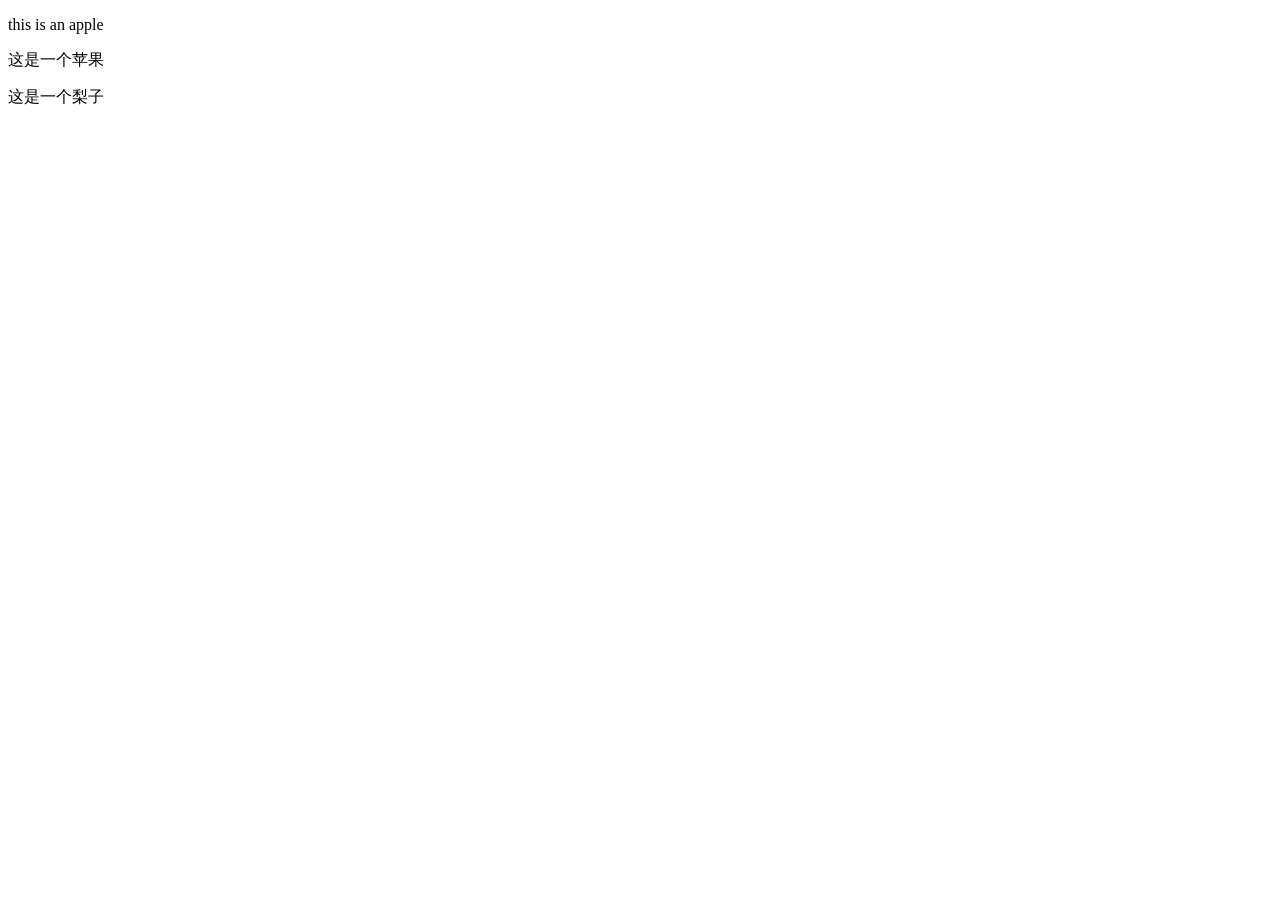
==== index.html @ b5e38062 "modify 梨子 to orange" ====
<!DOCTYPE html>
<html lang="en">
<head>
  <meta charset="UTF-8">
  <meta name="viewport" content="width=device-width, initial-scale=1.0">
  <title>Document</title>
</head>
<body>
  <p>this is an apple</p>
  <p>这是一个苹果</p>
  <p>这是一个梨子</p>
</body>
</html>
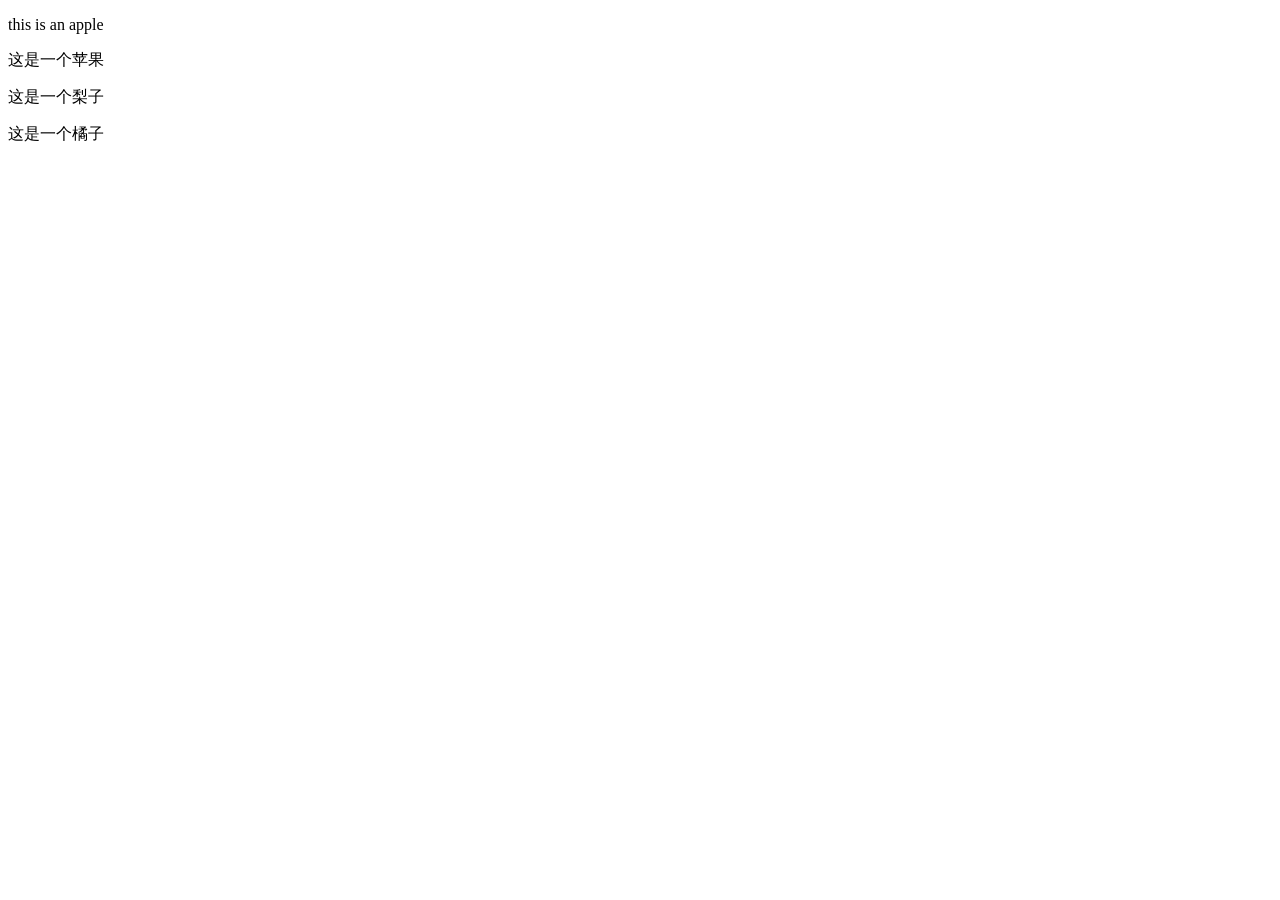
==== commit 09619e7d: "add orange to index.html" ====
--- a/index.html
+++ b/index.html
@@ -9,5 +9,6 @@
   <p>this is an apple</p>
   <p>这是一个苹果</p>
   <p>这是一个梨子</p>
+  <p>这是一个橘子</p>
 </body>
 </html> 
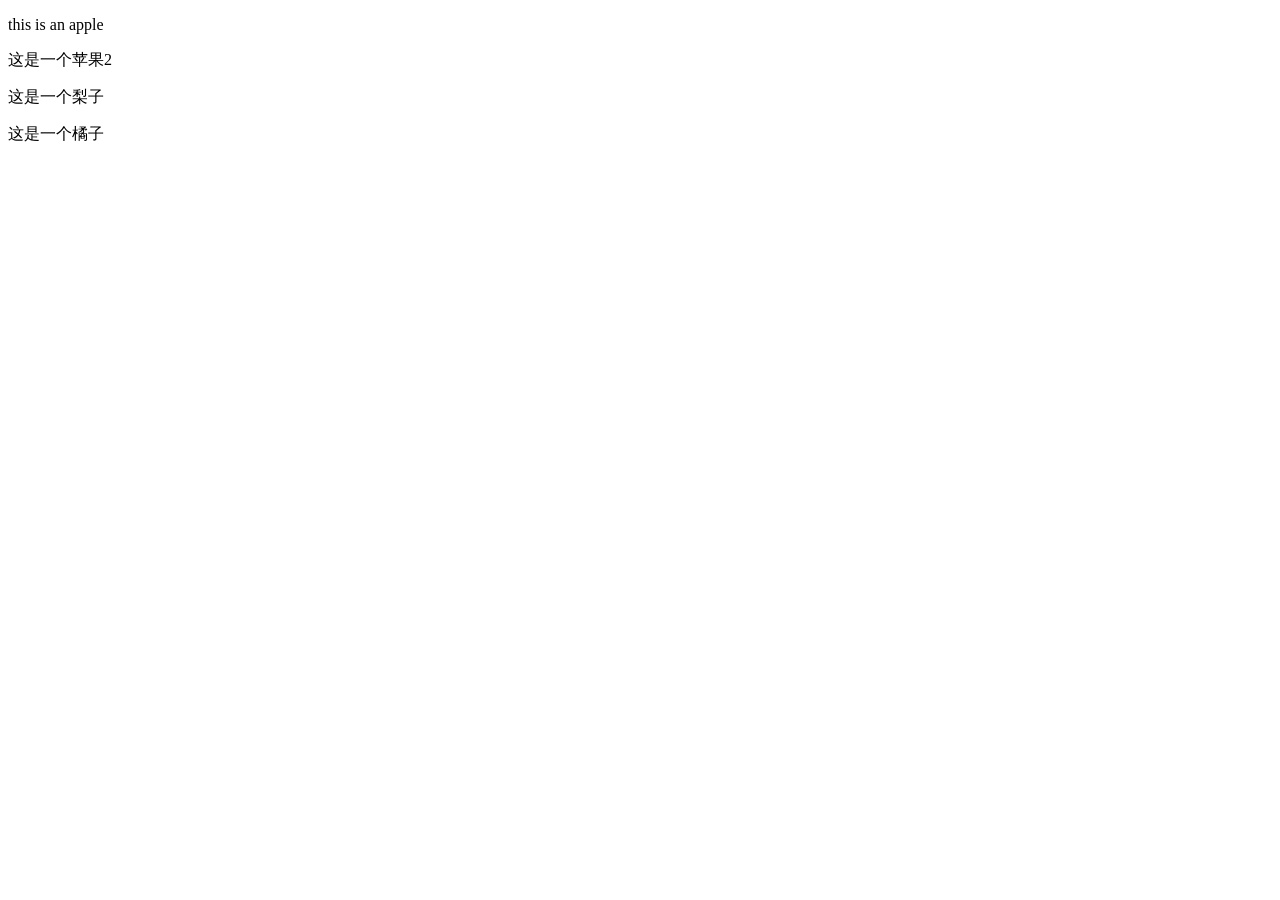
==== commit b05da4c7: "modify apple to apple2" ====
--- a/index.html
+++ b/index.html
@@ -7,7 +7,7 @@
 </head>
 <body>
   <p>this is an apple</p>
-  <p>这是一个苹果</p>
+  <p>这是一个苹果2</p>
   <p>这是一个梨子</p>
   <p>这是一个橘子</p>
 </body>
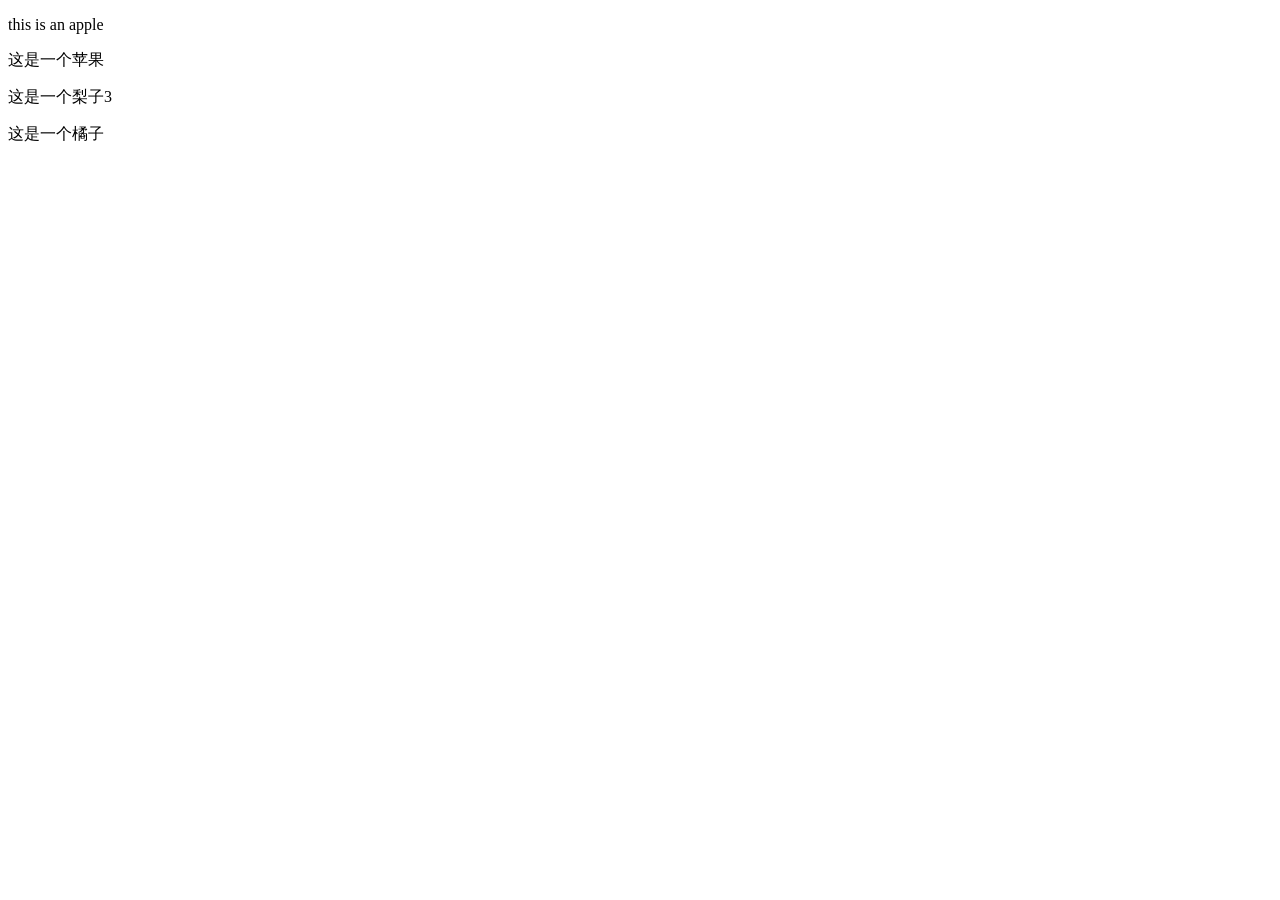
==== commit d4250cfd: "modify 梨子 to 梨子2" ====
--- a/index.html
+++ b/index.html
@@ -7,8 +7,8 @@
 </head>
 <body>
   <p>this is an apple</p>
-  <p>这是一个苹果2</p>
-  <p>这是一个梨子</p>
+  <p>这是一个苹果</p>
+  <p>这是一个梨子3</p>
   <p>这是一个橘子</p>
 </body>
 </html> 
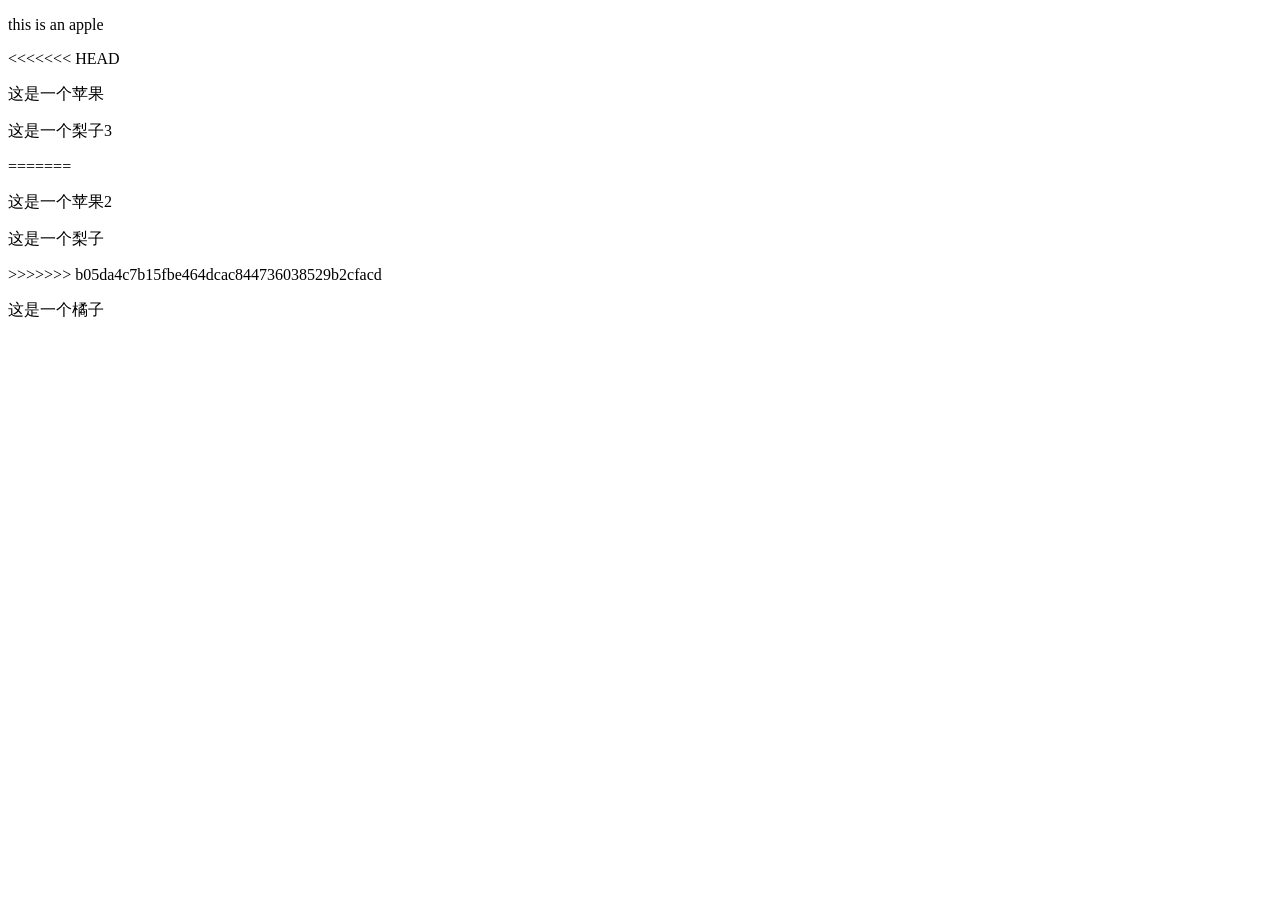
==== commit 04abebd6: "merge index.html" ====
--- a/index.html
+++ b/index.html
@@ -7,8 +7,13 @@
 </head>
 <body>
   <p>this is an apple</p>
+<<<<<<< HEAD
   <p>这是一个苹果</p>
   <p>这是一个梨子3</p>
+=======
+  <p>这是一个苹果2</p>
+  <p>这是一个梨子</p>
+>>>>>>> b05da4c7b15fbe464dcac844736038529b2cfacd
   <p>这是一个橘子</p>
 </body>
 </html> 
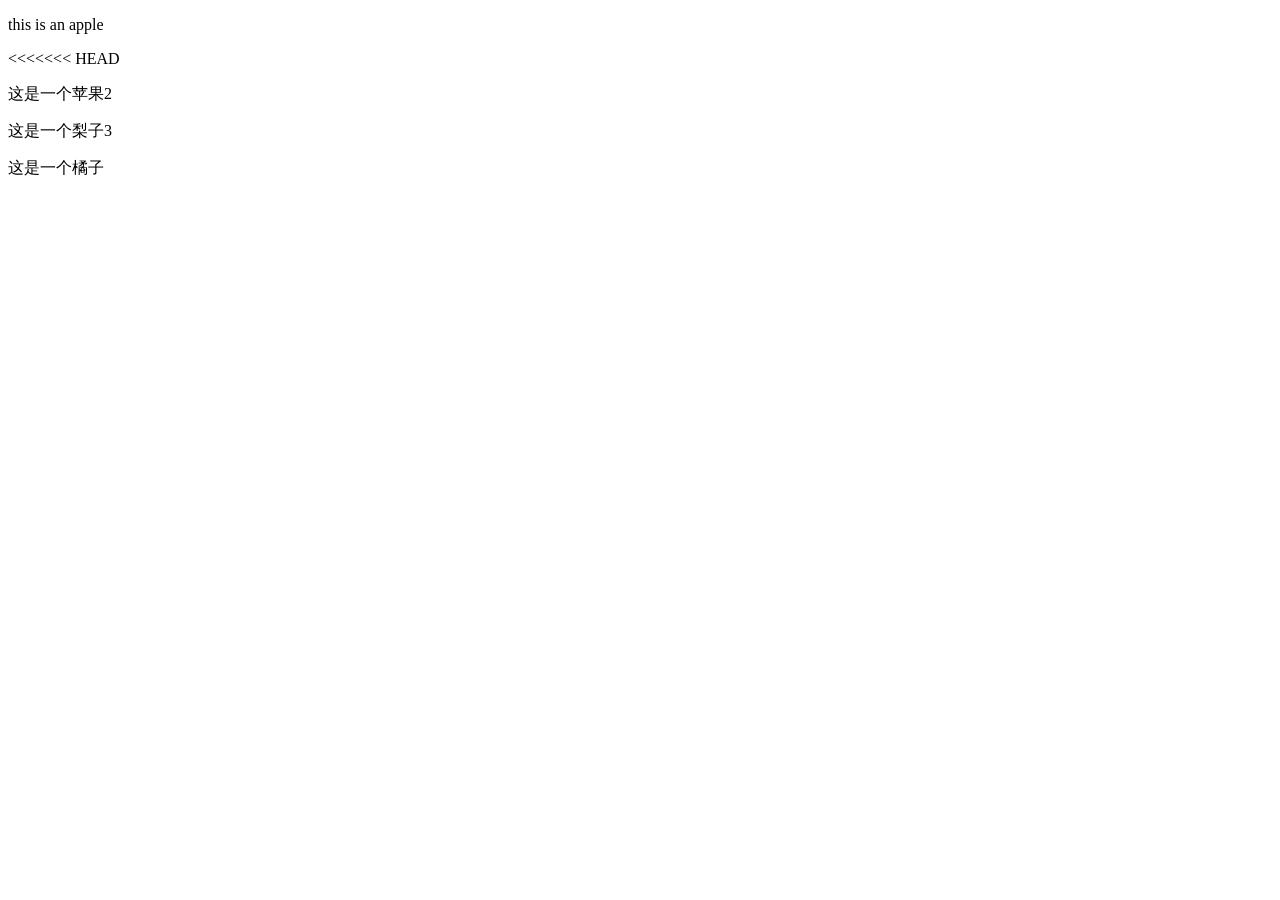
==== commit 25ed5528: "merge index.html" ====
--- a/index.html
+++ b/index.html
@@ -8,12 +8,8 @@
 <body>
   <p>this is an apple</p>
 <<<<<<< HEAD
-  <p>这是一个苹果</p>
+  <p>这是一个苹果2</p>
   <p>这是一个梨子3</p>
-=======
-  <p>这是一个苹果2</p>
-  <p>这是一个梨子</p>
->>>>>>> b05da4c7b15fbe464dcac844736038529b2cfacd
   <p>这是一个橘子</p>
 </body>
 </html> 
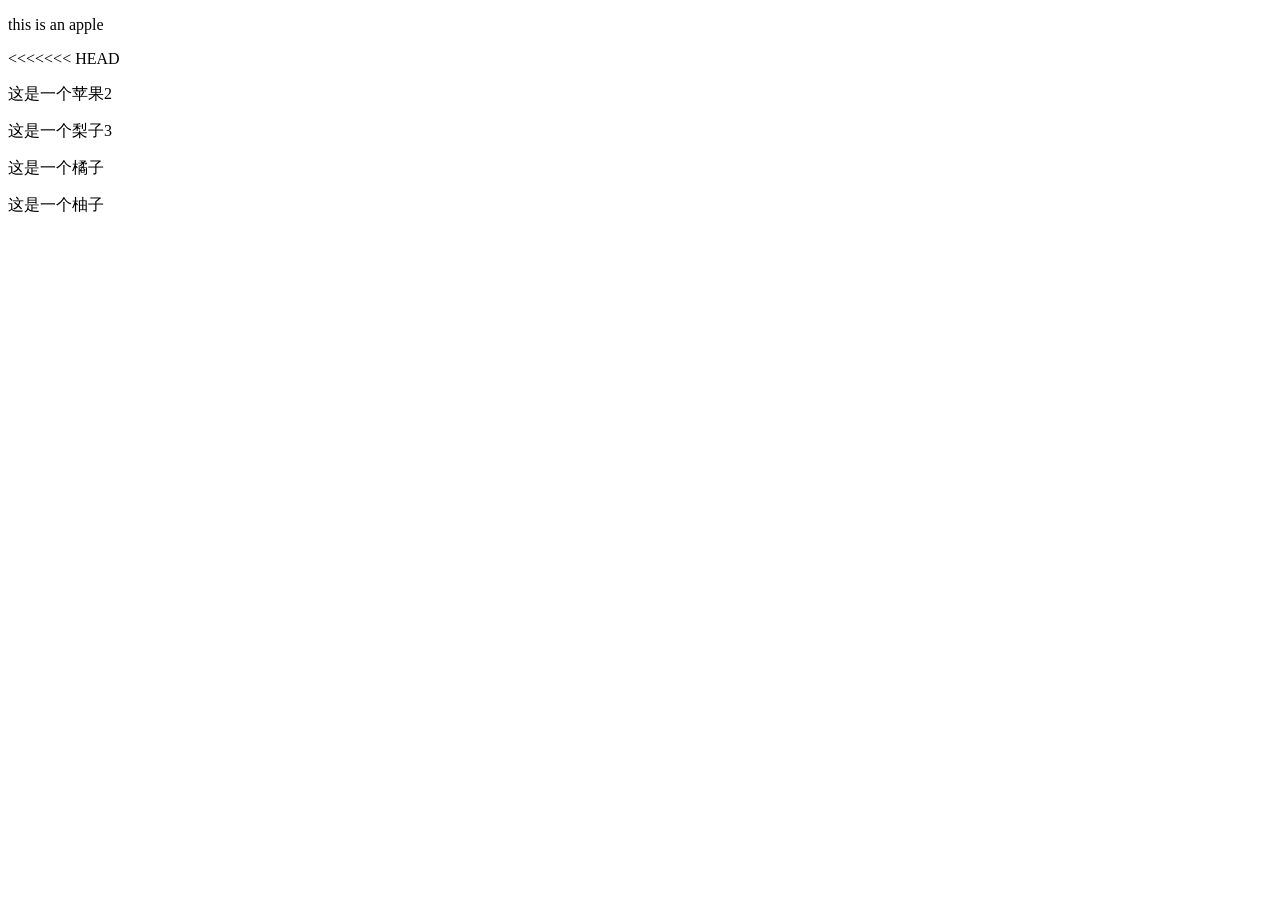
==== commit e2fb4586: "这是个柚子" ====
--- a/index.html
+++ b/index.html
@@ -11,5 +11,6 @@
   <p>这是一个苹果2</p>
   <p>这是一个梨子3</p>
   <p>这是一个橘子</p>
+  <p>这是一个柚子</p>
 </body>
 </html> 
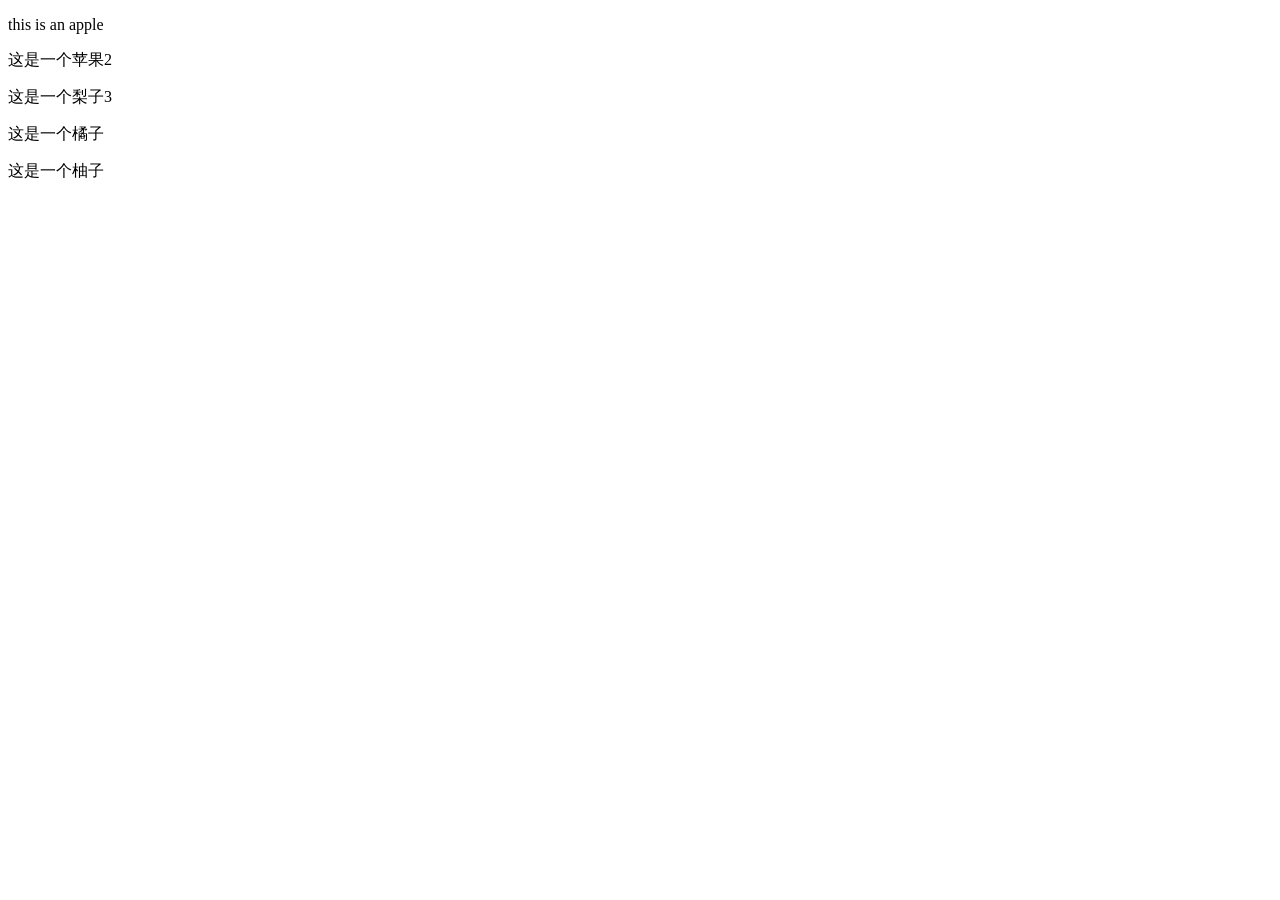
==== commit 2840d3f0: "rename 02-常用html标签 to 01-常用html标签" ====
--- a/index.html
+++ b/index.html
@@ -7,7 +7,6 @@
 </head>
 <body>
   <p>this is an apple</p>
-<<<<<<< HEAD
   <p>这是一个苹果2</p>
   <p>这是一个梨子3</p>
   <p>这是一个橘子</p>
